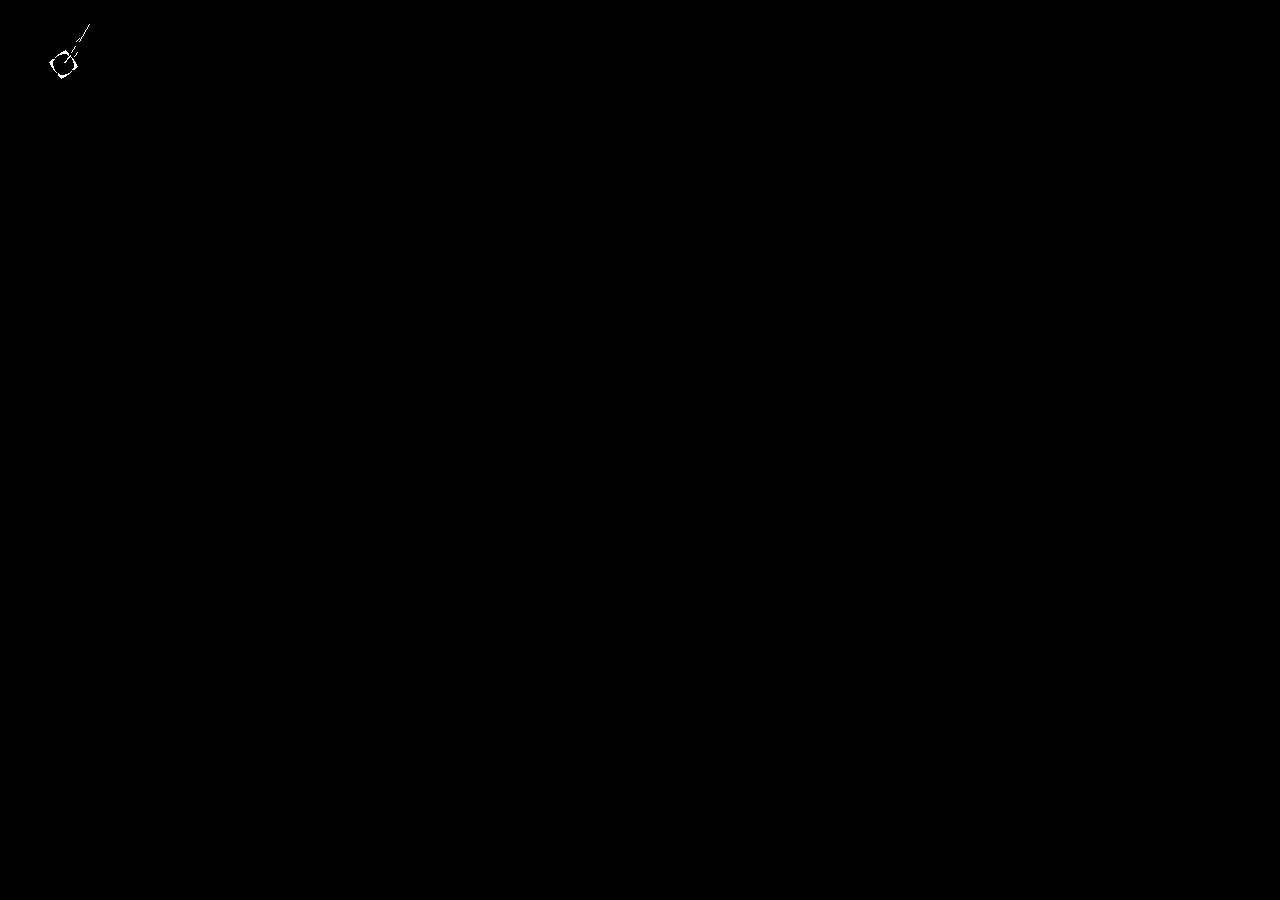
==== index.html @ 56254f58 "initial commit" ====
<!DOCTYPE html>
<html>
<head>
	<meta http-equiv="Content-Type" content="text/html; charset=utf-8" />
	<meta name="author" content="Robbe Clerckx" />
	<title>jQuery spritesheet animation</title>
	
	<style>
	/*simple style reset*/
	*{
		margin:0px;
		padding:0px;
	}
	body{
		color:white;
		background-color:black;
		font-family:Helvetica,Arial,sans-serif;
	}


	.sprite{
		background:url(sparksy.png) top left no-repeat;
		width:128px;
		height:128px;
		position:absolute;

		pointer-events:none;
	}

	</style>
	<link rel="shortcut icon" type="image/png" href="favicon.ico" />

	<script type="text/javascript" src="jquery-1.9.1.min.js"></script>
	<script type="text/javascript">



	(function($){



		$.fn.sprite = function(options,params){

			//for now, only allow one item to be created at once
			var t = $(this).first();

			if(t.length <= 0) return false;

			if (typeof options === 'string'){
				//execute the needed function
				var method = methods[options];
				if(typeof method === 'function'){
					method.apply(t,Array.prototype.slice.call(arguments,1));
				}
			}
			else{
				//initialise the sprite
				var width = t.width(),
					height = t.height(),
					frames = [],
					settings = $.extend({
						frames: 1,
						sheetWidth:width,
						sheetHeight:height
					},options
				);

				if (typeof settings.frames === "number"){
					//calculate the frames by the width and height of the spritesheet
					var cols = settings.sheetWidth/width;
					for(var i=0;i<settings.frames;i++){
						frames.push([
							(i%cols)*width,
							Math.round(i/cols)*height
						]);
					}
				}
				else{
					frames = settings.frames;
				}

				t.data('sprite_frames',frames);
			}

			return t;

		};


		var methods = {
			goto:function(f){
				var frames = this.data('sprite_frames');
				if (frames){
					var frame = frames[f];
					if (frame || frame === 0){ // 0 evaluates to false, so strict check
						this.css('background-position',-frame[0]+'px '+-frame[1]+'px');
					}
				}
			}
		};

		

	})($);


	$(function(){

		$('.sprite').sprite({
			sheetWidth:1024,
			sheetHeight:256,
			frames:10
		}).sprite('goto',3);

	});



	</script>
</head>

<body>

<div class="sprite">&nbsp;</div>

</body>
</html>
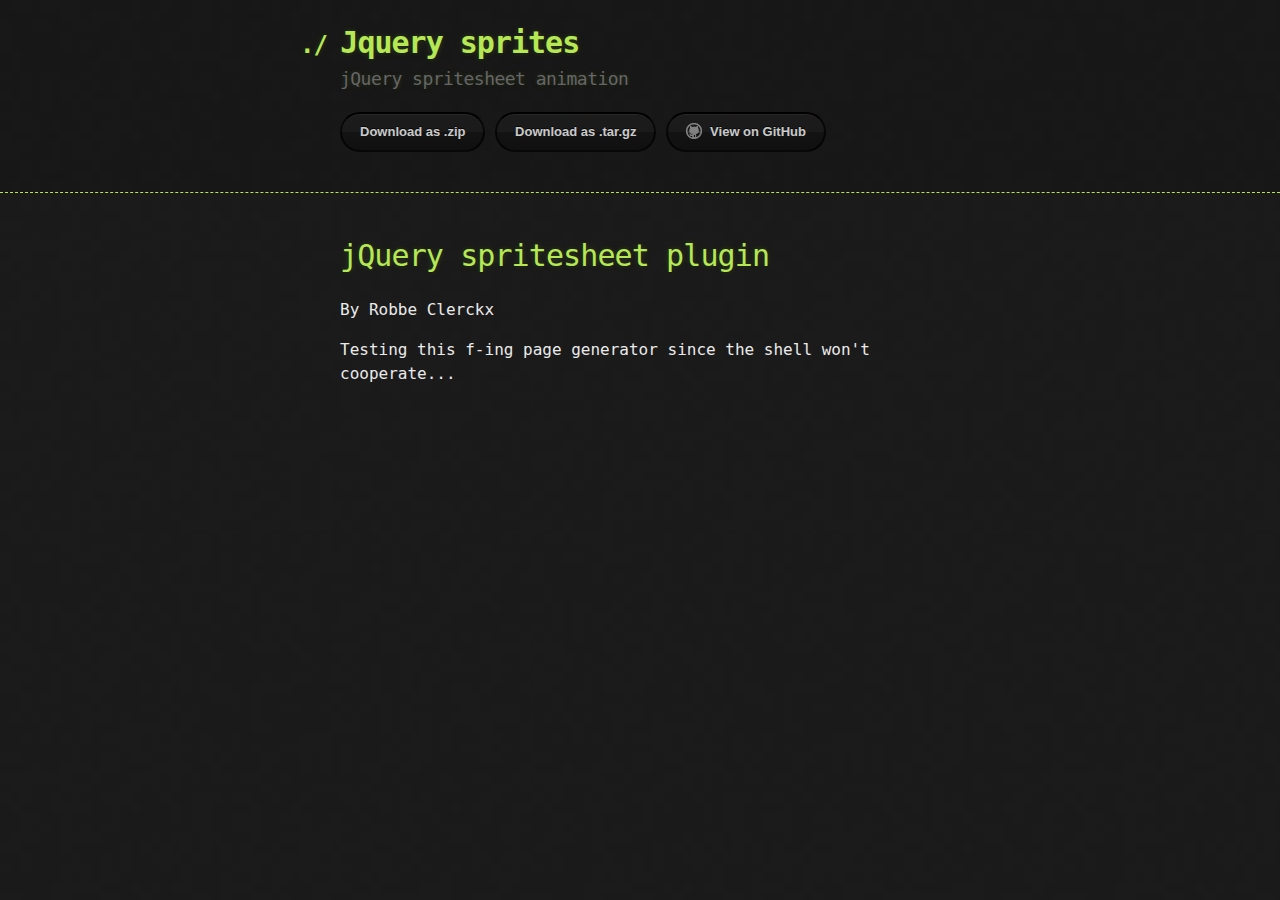
==== commit 8cc71254: "Create gh-pages branch via GitHub" ====
--- a/index.html
+++ b/index.html
@@ -1,127 +1,41 @@
 <!DOCTYPE html>
 <html>
-<head>
-	<meta http-equiv="Content-Type" content="text/html; charset=utf-8" />
-	<meta name="author" content="Robbe Clerckx" />
-	<title>jQuery spritesheet animation</title>
-	
-	<style>
-	/*simple style reset*/
-	*{
-		margin:0px;
-		padding:0px;
-	}
-	body{
-		color:white;
-		background-color:black;
-		font-family:Helvetica,Arial,sans-serif;
-	}
+  <head>
+    <meta charset='utf-8'>
+    <meta http-equiv="X-UA-Compatible" content="chrome=1">
 
+    <link rel="stylesheet" type="text/css" href="stylesheets/stylesheet.css" media="screen" />
+    <link rel="stylesheet" type="text/css" href="stylesheets/pygment_trac.css" media="screen" />
+    <link rel="stylesheet" type="text/css" href="stylesheets/print.css" media="print" />
 
-	.sprite{
-		background:url(sparksy.png) top left no-repeat;
-		width:128px;
-		height:128px;
-		position:absolute;
+    <title>Jquery sprites by robbeman</title>
+  </head>
 
-		pointer-events:none;
-	}
+  <body>
 
-	</style>
-	<link rel="shortcut icon" type="image/png" href="favicon.ico" />
+    <header>
+      <div class="container">
+        <h1>Jquery sprites</h1>
+        <h2>jQuery spritesheet animation</h2>
 
-	<script type="text/javascript" src="jquery-1.9.1.min.js"></script>
-	<script type="text/javascript">
+        <section id="downloads">
+          <a href="https://github.com/robbeman/jquery_sprites/zipball/master" class="btn">Download as .zip</a>
+          <a href="https://github.com/robbeman/jquery_sprites/tarball/master" class="btn">Download as .tar.gz</a>
+          <a href="https://github.com/robbeman/jquery_sprites" class="btn btn-github"><span class="icon"></span>View on GitHub</a>
+        </section>
+      </div>
+    </header>
 
+    <div class="container">
+      <section id="main_content">
+        <h1>jQuery spritesheet plugin</h1>
 
+<p>By Robbe Clerckx</p>
 
-	(function($){
+<p>Testing this f-ing page generator since the shell won't cooperate...</p>
+      </section>
+    </div>
 
-
-
-		$.fn.sprite = function(options,params){
-
-			//for now, only allow one item to be created at once
-			var t = $(this).first();
-
-			if(t.length <= 0) return false;
-
-			if (typeof options === 'string'){
-				//execute the needed function
-				var method = methods[options];
-				if(typeof method === 'function'){
-					method.apply(t,Array.prototype.slice.call(arguments,1));
-				}
-			}
-			else{
-				//initialise the sprite
-				var width = t.width(),
-					height = t.height(),
-					frames = [],
-					settings = $.extend({
-						frames: 1,
-						sheetWidth:width,
-						sheetHeight:height
-					},options
-				);
-
-				if (typeof settings.frames === "number"){
-					//calculate the frames by the width and height of the spritesheet
-					var cols = settings.sheetWidth/width;
-					for(var i=0;i<settings.frames;i++){
-						frames.push([
-							(i%cols)*width,
-							Math.round(i/cols)*height
-						]);
-					}
-				}
-				else{
-					frames = settings.frames;
-				}
-
-				t.data('sprite_frames',frames);
-			}
-
-			return t;
-
-		};
-
-
-		var methods = {
-			goto:function(f){
-				var frames = this.data('sprite_frames');
-				if (frames){
-					var frame = frames[f];
-					if (frame || frame === 0){ // 0 evaluates to false, so strict check
-						this.css('background-position',-frame[0]+'px '+-frame[1]+'px');
-					}
-				}
-			}
-		};
-
-		
-
-	})($);
-
-
-	$(function(){
-
-		$('.sprite').sprite({
-			sheetWidth:1024,
-			sheetHeight:256,
-			frames:10
-		}).sprite('goto',3);
-
-	});
-
-
-
-	</script>
-</head>
-
-<body>
-
-<div class="sprite">&nbsp;</div>
-
-</body>
-</html>
+    
+  </body>
+</html>--- a/stylesheets/stylesheet.css
+++ b/stylesheets/stylesheet.css
@@ -0,0 +1,247 @@
+body {
+  margin: 0;
+  padding: 0;
+  background: #151515 url("../images/bkg.png") 0 0;
+  color: #eaeaea;
+  font: 16px;
+  line-height: 1.5;
+  font-family: Monaco, "Bitstream Vera Sans Mono", "Lucida Console", Terminal, monospace;
+}
+
+/* General & 'Reset' Stuff */
+
+.container {
+  width: 90%;
+  max-width: 600px;
+  margin: 0 auto;
+}
+
+section {
+  display: block;
+  margin: 0 0 20px 0;
+}
+
+h1, h2, h3, h4, h5, h6 {
+  margin: 0 0 20px;
+}
+
+li {
+  line-height: 1.4 ;
+}
+
+/* Header, <header>
+   header   - container
+   h1       - project name
+   h2       - project description
+*/
+
+header {
+  background: rgba(0, 0, 0, 0.1);
+  width: 100%;
+  border-bottom: 1px dashed #b5e853;
+  padding: 20px 0;
+  margin: 0 0 40px 0;
+}
+
+header h1 {
+  font-size: 30px;
+  line-height: 1.5;
+  margin: 0 0 0 -40px;
+  font-weight: bold;
+  font-family: Monaco, "Bitstream Vera Sans Mono", "Lucida Console", Terminal, monospace;
+  color: #b5e853;
+  text-shadow: 0 1px 1px rgba(0, 0, 0, 0.1),
+               0 0 5px rgba(181, 232, 83, 0.1),
+               0 0 10px rgba(181, 232, 83, 0.1);
+  letter-spacing: -1px;
+  -webkit-font-smoothing: antialiased;
+}
+
+header h1:before {
+  content: "./ ";
+  font-size: 24px;
+}
+
+header h2 {
+  font-size: 18px;
+  font-weight: 300;
+  color: #666;
+}
+
+#downloads .btn {
+  display: inline-block;
+  text-align: center;
+  margin: 0;
+}
+
+/* Main Content
+*/
+
+#main_content {
+  width: 100%;
+  -webkit-font-smoothing: antialiased;
+}
+section img {
+  max-width: 100%
+}
+
+h1, h2, h3, h4, h5, h6 {
+  font-weight: normal;
+  font-family: Monaco, "Bitstream Vera Sans Mono", "Lucida Console", Terminal, monospace;
+  color: #b5e853;
+  letter-spacing: -0.03em;
+  text-shadow: 0 1px 1px rgba(0, 0, 0, 0.1),
+               0 0 5px rgba(181, 232, 83, 0.1),
+               0 0 10px rgba(181, 232, 83, 0.1);
+}
+
+#main_content h1 {
+  font-size: 30px;
+}
+
+#main_content h2 {
+  font-size: 24px;
+}
+
+#main_content h3 {
+  font-size: 18px;
+}
+
+#main_content h4 {
+  font-size: 14px;
+}
+
+#main_content h5 {
+  font-size: 12px;
+  text-transform: uppercase;
+  margin: 0 0 5px 0;
+}
+
+#main_content h6 {
+  font-size: 12px;
+  text-transform: uppercase;
+  color: #999;
+  margin: 0 0 5px 0;
+}
+
+dt {
+  font-style: italic;
+  font-weight: bold;
+}
+
+ul li {
+  list-style: none;
+}
+
+ul li:before {
+  content: ">>";
+  font-family: Monaco, "Bitstream Vera Sans Mono", "Lucida Console", Terminal, monospace;
+  font-size: 13px;
+  color: #b5e853;
+  margin-left: -37px;
+  margin-right: 21px;
+  line-height: 16px;
+}
+
+blockquote {
+  color: #aaa;
+  padding-left: 10px;
+  border-left: 1px dotted #666;
+}
+
+pre {
+  background: rgba(0, 0, 0, 0.9);
+  border: 1px solid rgba(255, 255, 255, 0.15);
+  padding: 10px;
+  font-size: 14px;
+  color: #b5e853;
+  border-radius: 2px;
+  -moz-border-radius: 2px;
+  -webkit-border-radius: 2px;
+  text-wrap: normal;
+  overflow: auto;
+  overflow-y: hidden;
+}
+
+table {
+  width: 100%;
+  margin: 0 0 20px 0;
+}
+
+th {
+  text-align: left;
+  border-bottom: 1px dashed #b5e853;
+  padding: 5px 10px;
+}
+
+td {
+  padding: 5px 10px;
+}
+
+hr {
+  height: 0;
+  border: 0;
+  border-bottom: 1px dashed #b5e853;
+  color: #b5e853;
+}
+
+/* Buttons
+*/
+
+.btn {
+  display: inline-block;
+  background: -webkit-linear-gradient(top, rgba(40, 40, 40, 0.3), rgba(35, 35, 35, 0.3) 50%, rgba(10, 10, 10, 0.3) 50%, rgba(0, 0, 0, 0.3));
+  padding: 8px 18px;
+  border-radius: 50px;
+  border: 2px solid rgba(0, 0, 0, 0.7);
+  border-bottom: 2px solid rgba(0, 0, 0, 0.7);
+  border-top: 2px solid rgba(0, 0, 0, 1);
+  color: rgba(255, 255, 255, 0.8);
+  font-family: Helvetica, Arial, sans-serif;
+  font-weight: bold;
+  font-size: 13px;
+  text-decoration: none;
+  text-shadow: 0 -1px 0 rgba(0, 0, 0, 0.75);
+  box-shadow: inset 0 1px 0 rgba(255, 255, 255, 0.05);
+}
+
+.btn:hover {
+  background: -webkit-linear-gradient(top, rgba(40, 40, 40, 0.6), rgba(35, 35, 35, 0.6) 50%, rgba(10, 10, 10, 0.8) 50%, rgba(0, 0, 0, 0.8));
+}
+
+.btn .icon {
+  display: inline-block;
+  width: 16px;
+  height: 16px;
+  margin: 1px 8px 0 0;
+  float: left;
+}
+
+.btn-github .icon {
+  opacity: 0.6;
+  background: url("../images/blacktocat.png") 0 0 no-repeat;
+}
+
+/* Links
+   a, a:hover, a:visited
+*/
+
+a {
+  color: #63c0f5;
+  text-shadow: 0 0 5px rgba(104, 182, 255, 0.5);
+}
+
+/* Clearfix */
+
+.cf:before, .cf:after {
+  content:"";
+  display:table;
+}
+
+.cf:after {
+  clear:both;
+}
+
+.cf {
+  zoom:1;
+}--- a/stylesheets/pygment_trac.css
+++ b/stylesheets/pygment_trac.css
@@ -0,0 +1,68 @@
+.highlight .c { color: #999988; font-style: italic } /* Comment */
+.highlight .err { color: #a61717; background-color: #e3d2d2 } /* Error */
+.highlight .k { font-weight: bold } /* Keyword */
+.highlight .o { font-weight: bold } /* Operator */
+.highlight .cm { color: #999988; font-style: italic } /* Comment.Multiline */
+.highlight .cp { color: #999999; font-weight: bold } /* Comment.Preproc */
+.highlight .c1 { color: #999988; font-style: italic } /* Comment.Single */
+.highlight .cs { color: #999999; font-weight: bold; font-style: italic } /* Comment.Special */
+.highlight .gd { color: #000000; background-color: #ffdddd } /* Generic.Deleted */
+.highlight .gd .x { color: #000000; background-color: #ffaaaa } /* Generic.Deleted.Specific */
+.highlight .ge { font-style: italic } /* Generic.Emph */
+.highlight .gr { color: #aa0000 } /* Generic.Error */
+.highlight .gh { color: #999999 } /* Generic.Heading */
+.highlight .gi { color: #000000; background-color: #ddffdd } /* Generic.Inserted */
+.highlight .gi .x { color: #000000; background-color: #aaffaa } /* Generic.Inserted.Specific */
+.highlight .go { color: #888888 } /* Generic.Output */
+.highlight .gp { color: #555555 } /* Generic.Prompt */
+.highlight .gs { font-weight: bold } /* Generic.Strong */
+.highlight .gu { color: #800080; font-weight: bold; } /* Generic.Subheading */
+.highlight .gt { color: #aa0000 } /* Generic.Traceback */
+.highlight .kc { font-weight: bold } /* Keyword.Constant */
+.highlight .kd { font-weight: bold } /* Keyword.Declaration */
+.highlight .kn { font-weight: bold } /* Keyword.Namespace */
+.highlight .kp { font-weight: bold } /* Keyword.Pseudo */
+.highlight .kr { font-weight: bold } /* Keyword.Reserved */
+.highlight .kt { color: #445588; font-weight: bold } /* Keyword.Type */
+.highlight .m { color: #009999 } /* Literal.Number */
+.highlight .s { color: #d14 } /* Literal.String */
+.highlight .na { color: #008080 } /* Name.Attribute */
+.highlight .nb { color: #0086B3 } /* Name.Builtin */
+.highlight .nc { color: #445588; font-weight: bold } /* Name.Class */
+.highlight .no { color: #008080 } /* Name.Constant */
+.highlight .ni { color: #800080 } /* Name.Entity */
+.highlight .ne { color: #990000; font-weight: bold } /* Name.Exception */
+.highlight .nf { color: #990000; font-weight: bold } /* Name.Function */
+.highlight .nn { color: #555555 } /* Name.Namespace */
+.highlight .nt { color: #CBDFFF } /* Name.Tag */
+.highlight .nv { color: #008080 } /* Name.Variable */
+.highlight .ow { font-weight: bold } /* Operator.Word */
+.highlight .w { color: #bbbbbb } /* Text.Whitespace */
+.highlight .mf { color: #009999 } /* Literal.Number.Float */
+.highlight .mh { color: #009999 } /* Literal.Number.Hex */
+.highlight .mi { color: #009999 } /* Literal.Number.Integer */
+.highlight .mo { color: #009999 } /* Literal.Number.Oct */
+.highlight .sb { color: #d14 } /* Literal.String.Backtick */
+.highlight .sc { color: #d14 } /* Literal.String.Char */
+.highlight .sd { color: #d14 } /* Literal.String.Doc */
+.highlight .s2 { color: #d14 } /* Literal.String.Double */
+.highlight .se { color: #d14 } /* Literal.String.Escape */
+.highlight .sh { color: #d14 } /* Literal.String.Heredoc */
+.highlight .si { color: #d14 } /* Literal.String.Interpol */
+.highlight .sx { color: #d14 } /* Literal.String.Other */
+.highlight .sr { color: #009926 } /* Literal.String.Regex */
+.highlight .s1 { color: #d14 } /* Literal.String.Single */
+.highlight .ss { color: #990073 } /* Literal.String.Symbol */
+.highlight .bp { color: #999999 } /* Name.Builtin.Pseudo */
+.highlight .vc { color: #008080 } /* Name.Variable.Class */
+.highlight .vg { color: #008080 } /* Name.Variable.Global */
+.highlight .vi { color: #008080 } /* Name.Variable.Instance */
+.highlight .il { color: #009999 } /* Literal.Number.Integer.Long */
+
+.type-csharp .highlight .k { color: #0000FF }
+.type-csharp .highlight .kt { color: #0000FF }
+.type-csharp .highlight .nf { color: #000000; font-weight: normal }
+.type-csharp .highlight .nc { color: #2B91AF }
+.type-csharp .highlight .nn { color: #000000 }
+.type-csharp .highlight .s { color: #A31515 }
+.type-csharp .highlight .sc { color: #A31515 }
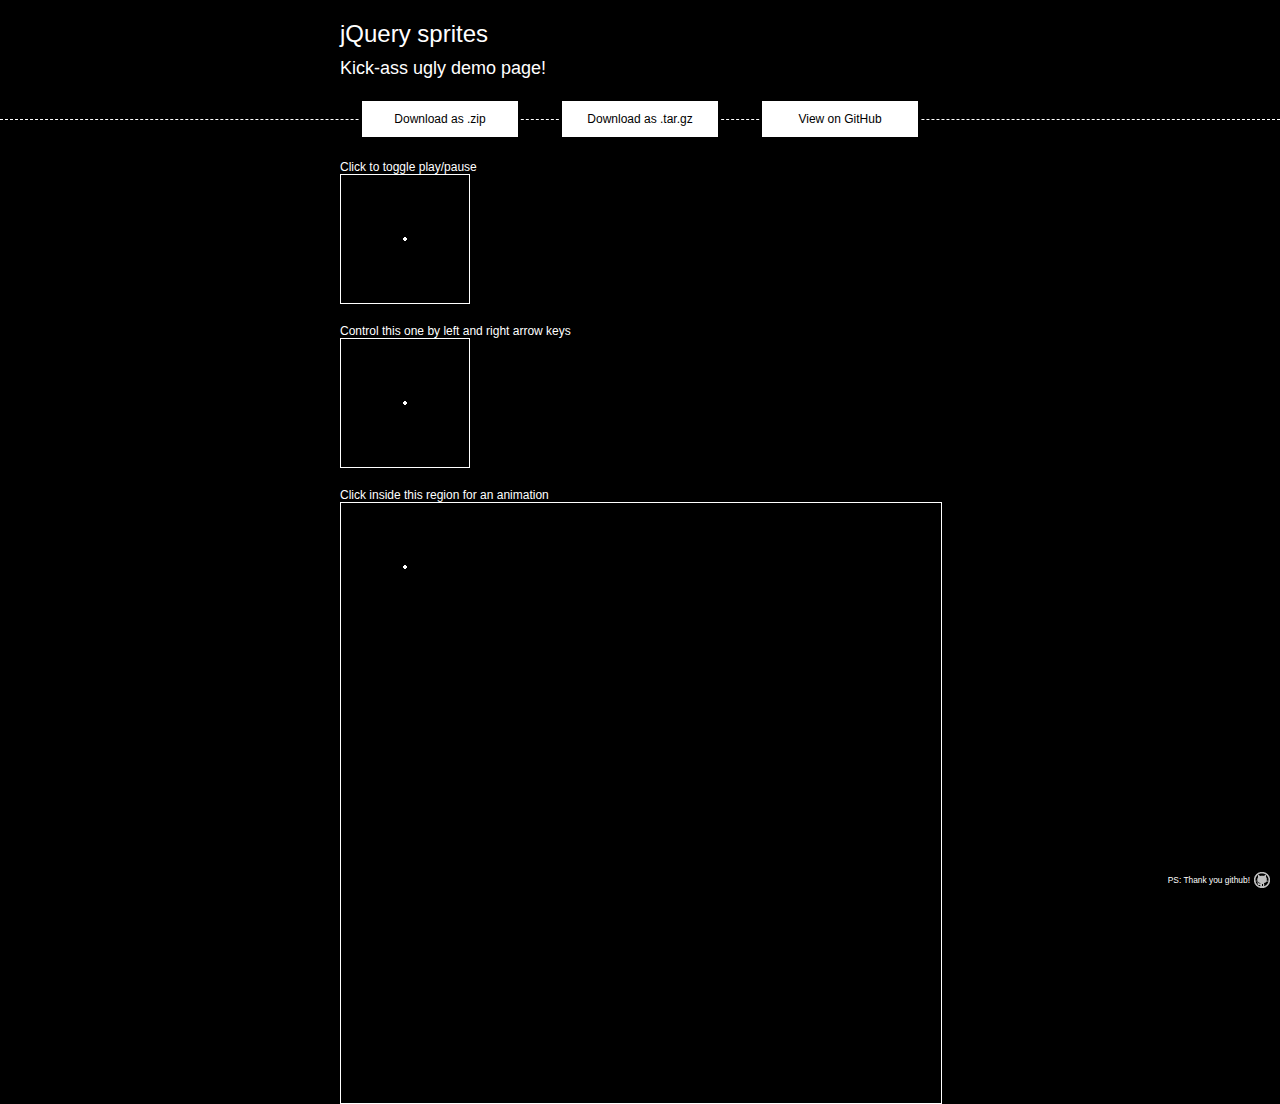
==== commit 9eee1f5e: "Demo page" ====
--- a/index.html
+++ b/index.html
@@ -8,15 +8,19 @@
     <link rel="stylesheet" type="text/css" href="stylesheets/pygment_trac.css" media="screen" />
     <link rel="stylesheet" type="text/css" href="stylesheets/print.css" media="print" />
 
-    <title>Jquery sprites by robbeman</title>
+    <script type="text/javascript" src="js/jquery-1.9.1.min.js"></script>
+    <script type="text/javascript" src="js/jquery.sprites.min.js"></script>
+    <script type="text/javascript" src="js/demo.js"></script>
+
+    <title>Jquery sprites by Robbe Clerckx</title>
   </head>
 
   <body>
 
     <header>
       <div class="container">
-        <h1>Jquery sprites</h1>
-        <h2>jQuery spritesheet animation</h2>
+        <h1>jQuery sprites</h1>
+        <h2>Kick-ass ugly demo page!</h2>
 
         <section id="downloads">
           <a href="https://github.com/robbeman/jquery_sprites/zipball/master" class="btn">Download as .zip</a>
@@ -28,14 +32,18 @@
 
     <div class="container">
       <section id="main_content">
-        <h1>jQuery spritesheet plugin</h1>
-
-<p>By Robbe Clerckx</p>
-
-<p>Testing this f-ing page generator since the shell won't cooperate...</p>
+        <p class="instructions">Click to toggle play/pause</p>
+        <div id="sprite1" class="sprite">&nbsp;</div>
+        <p class="instructions">Control this one by left and right arrow keys</p>
+        <div id="sprite2" class="sprite">&nbsp;</div>
+        <p class="instructions clearer">Click inside this region for an animation</p>
+        <div id="sprite3_container">
+          <div id="sprite3" class="sprite">&nbsp;</div>
+        </div>
       </section>
     </div>
 
+    <p class="thanks">PS: Thank you github!</p>
     
   </body>
 </html>--- a/stylesheets/stylesheet.css
+++ b/stylesheets/stylesheet.css
@@ -1,247 +1,108 @@
-body {
-  margin: 0;
-  padding: 0;
-  background: #151515 url("../images/bkg.png") 0 0;
-  color: #eaeaea;
-  font: 16px;
-  line-height: 1.5;
-  font-family: Monaco, "Bitstream Vera Sans Mono", "Lucida Console", Terminal, monospace;
+/*GENERAL*/
+
+*{
+  margin:0;
+  padding:0;
 }
 
-/* General & 'Reset' Stuff */
-
-.container {
-  width: 90%;
-  max-width: 600px;
-  margin: 0 auto;
+body{
+  font-family:Verdana, Geneva, sans-serif;
+  color:white;
+  background:black;
+  font-size:12px;
 }
 
-section {
-  display: block;
-  margin: 0 0 20px 0;
+
+.container{
+  width:600px;
+  margin:0 auto;
 }
 
-h1, h2, h3, h4, h5, h6 {
-  margin: 0 0 20px;
+/*HEADERSTUFF*/
+
+header{
+  border-bottom:1px dashed white;
+  padding-bottom:20px;
+  margin-bottom:40px;
 }
 
-li {
-  line-height: 1.4 ;
+h1{
+  margin-top:20px;
+  margin-bottom:10px;
+  font-weight:normal;
+  font-size:2em;
+}
+h2{
+  margin-bottom:20px;
+  font-weight:normal;
+  font-size:1.5em;
 }
 
-/* Header, <header>
-   header   - container
-   h1       - project name
-   h2       - project description
-*/
-
-header {
-  background: rgba(0, 0, 0, 0.1);
-  width: 100%;
-  border-bottom: 1px dashed #b5e853;
-  padding: 20px 0;
-  margin: 0 0 40px 0;
+.btn{
+  display:block;
+  float:left;
+  margin:0 20px;
+  width:156px;
+  height:36px;
+  line-height:36px;
+  background:white;
+  border:2px solid black;
+  text-decoration:none;
+  text-align:center;
+  color:black;
+}
+.btn:hover{
+  background:black;
+  color:white;
+  border-color:white;
 }
 
-header h1 {
-  font-size: 30px;
-  line-height: 1.5;
-  margin: 0 0 0 -40px;
-  font-weight: bold;
-  font-family: Monaco, "Bitstream Vera Sans Mono", "Lucida Console", Terminal, monospace;
-  color: #b5e853;
-  text-shadow: 0 1px 1px rgba(0, 0, 0, 0.1),
-               0 0 5px rgba(181, 232, 83, 0.1),
-               0 0 10px rgba(181, 232, 83, 0.1);
-  letter-spacing: -1px;
-  -webkit-font-smoothing: antialiased;
+/*SPRITES*/
+.sprite{
+  background:url(../images/sparksy.png) top left no-repeat;
+  width:128px;
+  height:128px;
+
+  /*pointer-events:none;*/
+}
+#sprite1,#sprite2{
+  border:1px solid white;
+  margin-bottom:20px;
+}
+#sprite3{
+  position:absolute;
+  /*easy way to prevent it from capturing clicks*/
+  /*additionally it will not overlap the border of the container, nice!*/
+  z-index:-1;
+}
+#sprite3_container{
+  position:relative;
+  border:1px solid white;
+  width:600px;
+  height:600px;
+  overflow:visible;
+
+  /*just to prevent a selection from showing up when rapidly clicking*/
+  -webkit-user-select: none;  /* Chrome all / Safari all */
+  -moz-user-select: none;     /* Firefox all */
+  -ms-user-select: none;      /* IE 10+ */
+
+  /* No support for these yet, use at own risk */
+  -o-user-select: none;
+  user-select: none; 
 }
 
-header h1:before {
-  content: "./ ";
-  font-size: 24px;
-}
 
-header h2 {
-  font-size: 18px;
-  font-weight: 300;
-  color: #666;
-}
 
-#downloads .btn {
-  display: inline-block;
-  text-align: center;
-  margin: 0;
-}
+/*PS*/
+.thanks{
+  float:right;
+  background:url(../images/cat.png) right no-repeat black;
+  padding:10px 20px 10px 10px;
+  line-height:20px;
+  font-size:.7em;
 
-/* Main Content
-*/
-
-#main_content {
-  width: 100%;
-  -webkit-font-smoothing: antialiased;
-}
-section img {
-  max-width: 100%
-}
-
-h1, h2, h3, h4, h5, h6 {
-  font-weight: normal;
-  font-family: Monaco, "Bitstream Vera Sans Mono", "Lucida Console", Terminal, monospace;
-  color: #b5e853;
-  letter-spacing: -0.03em;
-  text-shadow: 0 1px 1px rgba(0, 0, 0, 0.1),
-               0 0 5px rgba(181, 232, 83, 0.1),
-               0 0 10px rgba(181, 232, 83, 0.1);
-}
-
-#main_content h1 {
-  font-size: 30px;
-}
-
-#main_content h2 {
-  font-size: 24px;
-}
-
-#main_content h3 {
-  font-size: 18px;
-}
-
-#main_content h4 {
-  font-size: 14px;
-}
-
-#main_content h5 {
-  font-size: 12px;
-  text-transform: uppercase;
-  margin: 0 0 5px 0;
-}
-
-#main_content h6 {
-  font-size: 12px;
-  text-transform: uppercase;
-  color: #999;
-  margin: 0 0 5px 0;
-}
-
-dt {
-  font-style: italic;
-  font-weight: bold;
-}
-
-ul li {
-  list-style: none;
-}
-
-ul li:before {
-  content: ">>";
-  font-family: Monaco, "Bitstream Vera Sans Mono", "Lucida Console", Terminal, monospace;
-  font-size: 13px;
-  color: #b5e853;
-  margin-left: -37px;
-  margin-right: 21px;
-  line-height: 16px;
-}
-
-blockquote {
-  color: #aaa;
-  padding-left: 10px;
-  border-left: 1px dotted #666;
-}
-
-pre {
-  background: rgba(0, 0, 0, 0.9);
-  border: 1px solid rgba(255, 255, 255, 0.15);
-  padding: 10px;
-  font-size: 14px;
-  color: #b5e853;
-  border-radius: 2px;
-  -moz-border-radius: 2px;
-  -webkit-border-radius: 2px;
-  text-wrap: normal;
-  overflow: auto;
-  overflow-y: hidden;
-}
-
-table {
-  width: 100%;
-  margin: 0 0 20px 0;
-}
-
-th {
-  text-align: left;
-  border-bottom: 1px dashed #b5e853;
-  padding: 5px 10px;
-}
-
-td {
-  padding: 5px 10px;
-}
-
-hr {
-  height: 0;
-  border: 0;
-  border-bottom: 1px dashed #b5e853;
-  color: #b5e853;
-}
-
-/* Buttons
-*/
-
-.btn {
-  display: inline-block;
-  background: -webkit-linear-gradient(top, rgba(40, 40, 40, 0.3), rgba(35, 35, 35, 0.3) 50%, rgba(10, 10, 10, 0.3) 50%, rgba(0, 0, 0, 0.3));
-  padding: 8px 18px;
-  border-radius: 50px;
-  border: 2px solid rgba(0, 0, 0, 0.7);
-  border-bottom: 2px solid rgba(0, 0, 0, 0.7);
-  border-top: 2px solid rgba(0, 0, 0, 1);
-  color: rgba(255, 255, 255, 0.8);
-  font-family: Helvetica, Arial, sans-serif;
-  font-weight: bold;
-  font-size: 13px;
-  text-decoration: none;
-  text-shadow: 0 -1px 0 rgba(0, 0, 0, 0.75);
-  box-shadow: inset 0 1px 0 rgba(255, 255, 255, 0.05);
-}
-
-.btn:hover {
-  background: -webkit-linear-gradient(top, rgba(40, 40, 40, 0.6), rgba(35, 35, 35, 0.6) 50%, rgba(10, 10, 10, 0.8) 50%, rgba(0, 0, 0, 0.8));
-}
-
-.btn .icon {
-  display: inline-block;
-  width: 16px;
-  height: 16px;
-  margin: 1px 8px 0 0;
-  float: left;
-}
-
-.btn-github .icon {
-  opacity: 0.6;
-  background: url("../images/blacktocat.png") 0 0 no-repeat;
-}
-
-/* Links
-   a, a:hover, a:visited
-*/
-
-a {
-  color: #63c0f5;
-  text-shadow: 0 0 5px rgba(104, 182, 255, 0.5);
-}
-
-/* Clearfix */
-
-.cf:before, .cf:after {
-  content:"";
-  display:table;
-}
-
-.cf:after {
-  clear:both;
-}
-
-.cf {
-  zoom:1;
+  position:fixed;
+  bottom:0;
+  right:10px;
 }